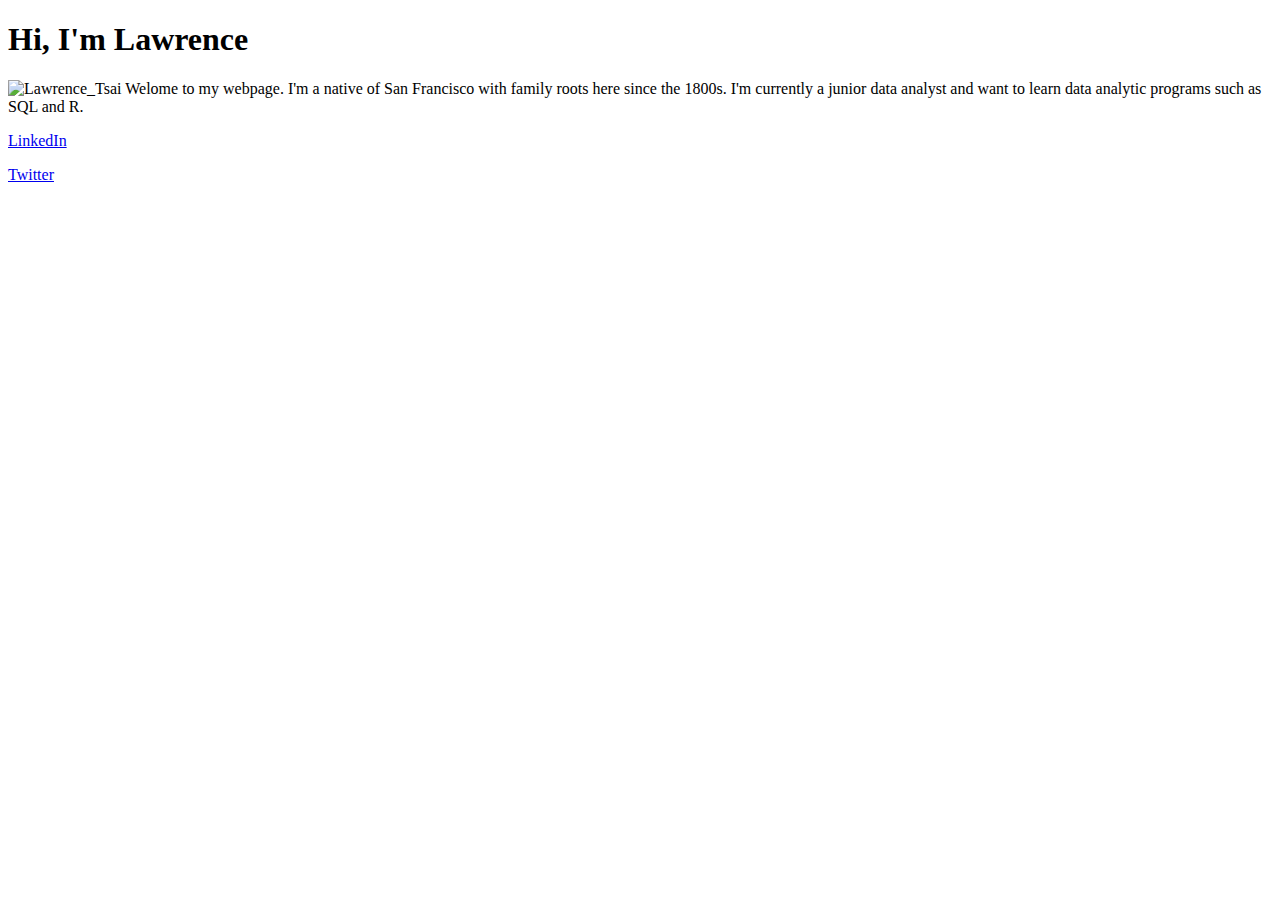
==== index.html @ 559c1f5d "Update index.html" ====
<!DOCTYPE html>
<html lang="en-us">

<head>
		<meta charset = "UTF-8">
		<title>Twitter HW</title>
</head>

<body>
	<h1>Hi, I'm Lawrence</h1>
	<img src="https://www.ceh.org/wp-content/uploads/2013/05/LawrenceT.jpg" alt="Lawrence_Tsai"/>

Welome to my webpage.  I'm a native of San Francisco with family roots here since the 1800s.

I'm currently a junior data analyst and want to learn data analytic programs such as SQL and R.
<p>
	<a target="_blank" href="humid.html">LinkedIn</a>
</p>

<p>
	<a &lt;strong&gt; href="https://twitter.com/PeachTreeDish">Twitter</a>
</p>

</body>


</html>
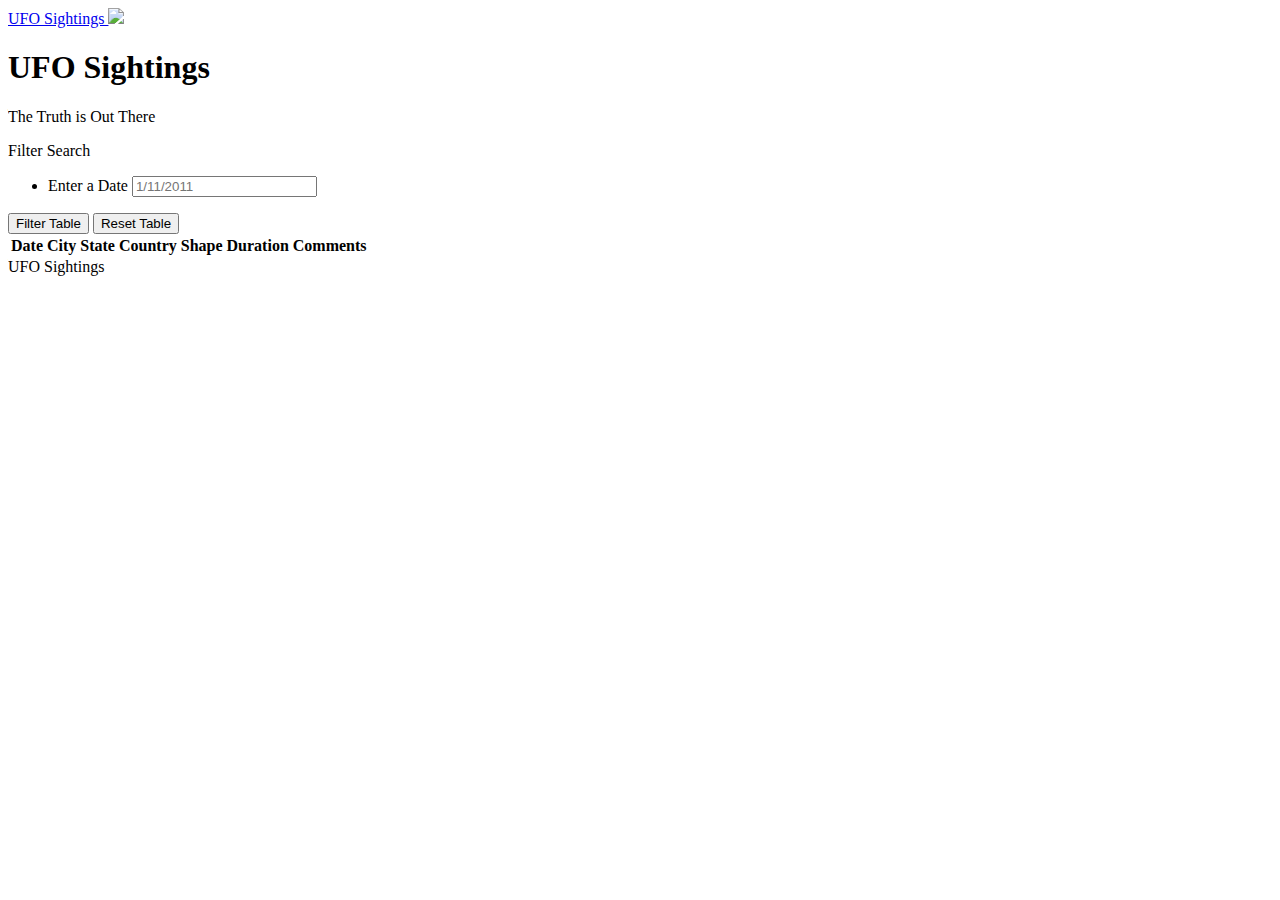
==== commit b3e3f036: "Add files via upload" ====
--- a/index.html
+++ b/index.html
@@ -1,28 +1,80 @@
 <!DOCTYPE html>
-<html lang="en-us">
+<html>
 
 <head>
-		<meta charset = "UTF-8">
-		<title>Twitter HW</title>
+  <meta charset="utf-8">
+  <title>UFO Finder</title>
+  <meta name="viewport" content="width=device-width, initial-scale=1">
+  <link rel="stylesheet" href="https://maxcdn.bootstrapcdn.com/bootswatch/3.3.7/superhero/bootstrap.min.css">
+  <link href="https://fonts.googleapis.com/css?family=Ubuntu" rel="stylesheet">
+  <link rel="stylesheet" href="static/css/style.css">
 </head>
 
 <body>
-	<h1>Hi, I'm Lawrence</h1>
-	<img src="https://www.ceh.org/wp-content/uploads/2013/05/LawrenceT.jpg" alt="Lawrence_Tsai"/>
-
-Welome to my webpage.  I'm a native of San Francisco with family roots here since the 1800s.
-
-I'm currently a junior data analyst and want to learn data analytic programs such as SQL and R.
-<p>
-	<a target="_blank" href="humid.html">LinkedIn</a>
-</p>
-
-<p>
-	<a &lt;strong&gt; href="https://twitter.com/PeachTreeDish">Twitter</a>
-</p>
-
+  <div class="wrapper">
+    <nav class="navbar navbar-default">
+      <div class="container-fluid">
+        <div class="navbar-header">
+          <a class="navbar-brand" href="index.html">UFO Sightings
+            <img class="nav-ufo" src="static/images/ufo.svg">
+          </a>
+        </div>
+      </div>
+    </nav>
+    <div class="hero text-center">
+      <h1>UFO Sightings</h1>
+      <p>The Truth is Out There</p>
+    </div>
+    <div class="container">
+      <div class="row margin-top-50">
+        <div class="col-md-2">
+          <aside class="filters">
+            <div class="panel panel-default">
+              <div class="panel-heading">Filter Search</div>
+              <div class="panel-body">
+                <form>
+                  <div class="form-group">
+                    <ul class="list-group" id="filters">
+                      <li class="filter list-group-item">
+                        <label for="date">Enter a Date</label>
+                        <input class="form-control" id="datetime" type="text" placeholder="1/11/2011">
+                      </li>
+                    </ul>
+                  </div>
+                  <button id="filter-btn" type="submit" class="btn btn-default">Filter Table</button>
+                  <button id="reset-btn" type="reset" class="btn btn-default" >Reset Table</button>
+                </form>
+              </div>
+            </div>
+          </aside>
+        </div>
+        <div class="col-md-10">
+          <div id="table-area" class="">
+            <table id="ufo-table" class="table table-striped">
+              <thead>
+                <tr>
+                  <th class="table-head">Date</th>
+                  <th class="table-head">City</th>
+                  <th class="table-head">State</th>
+                  <th class="table-head">Country</th>
+                  <th class="table-head">Shape</th>
+                  <th class="table-head">Duration</th>
+                  <th class="table-head">Comments</th>
+                </tr>
+              </thead>
+              <tbody></tbody>
+            </table>
+          </div>
+        </div>
+      </div>
+    </div>
+    <footer class="footer">
+      <span class="bottom">UFO Sightings</span>
+    </footer>
+  </div>
+  <script src="https://cdnjs.cloudflare.com/ajax/libs/d3/4.11.0/d3.js"></script>
+  <script src="static/js/data.js"></script>
+  <script src="static/js/app.js"></script>
 </body>
 
-
 </html>
-
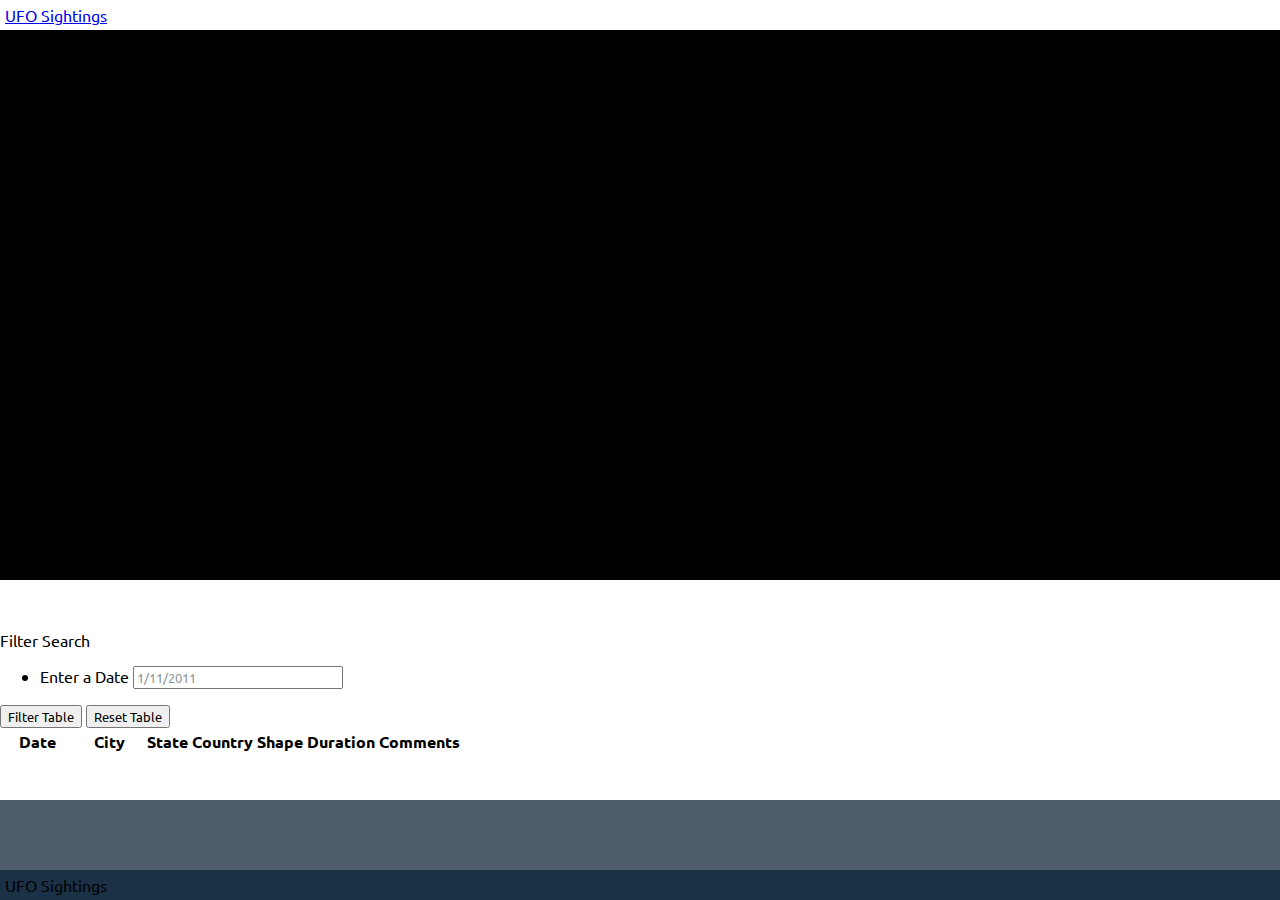
==== commit 378dc3be: "Update index.html" ====
--- a/index.html
+++ b/index.html
@@ -7,7 +7,7 @@
   <meta name="viewport" content="width=device-width, initial-scale=1">
   <link rel="stylesheet" href="https://maxcdn.bootstrapcdn.com/bootswatch/3.3.7/superhero/bootstrap.min.css">
   <link href="https://fonts.googleapis.com/css?family=Ubuntu" rel="stylesheet">
-  <link rel="stylesheet" href="static/css/style.css">
+  <link rel="stylesheet" href="style.css">
 </head>
 
 <body>
--- a/style.css
+++ b/style.css
@@ -0,0 +1,225 @@
+* {
+  box-sizing: border-box;
+  font-family: Ubuntu, sans-serif;
+}
+
+html,
+body {
+  height: 100%;
+  padding: 0;
+  margin: 0;
+}
+
+/* The wrapper contains all of the page's content besides the footer, which is pushed to the bottom of the page */
+.wrapper {
+  position: relative;
+  min-height: 100%;
+  padding-bottom: 130px;
+  overflow: auto;
+}
+
+/* The footer is positioned at the bottom of the page */
+.footer {
+  position: absolute;
+  right: 0;
+  bottom: 0;
+  left: 0;
+  min-height: 100px;
+  background: #4e5d6c;
+}
+
+/* The code styles the text at the bottom of the footer */
+.footer > .bottom {
+  position: absolute;
+  right: 0;
+  bottom: 0;
+  left: 0;
+  padding: 5px;
+  background: #1b3146;
+}
+
+.navbar {
+  padding: 5px;
+  margin: 0;
+}
+
+/* This CSS styles the ufo icon in the navbar */
+.nav-ufo {
+  position: absolute;
+  bottom: 5px;
+  left: 150px;
+  width: 35px;
+  color: white;
+}
+
+/* Adding styles to the aside and filter form */
+.ufo-form {
+  margin-top: 50px;
+}
+
+.filters .panel-body {
+  padding: 0;
+}
+
+.filters {
+  margin-top: 10px;
+}
+
+select {
+  display: block;
+  width: 100%;
+  padding: 8px;
+  color: #8e979f;
+  outline: none;
+}
+
+#table-area th {
+  text-align: center;
+}
+
+#table-area th:first-child,
+#table-area th:nth-child(2),
+#table-area th:nth-child(6) {
+  min-width: 70px;
+}
+
+.loader {
+  margin-top: 50px;
+}
+
+.margin-top-50 {
+  margin-top: 50px;
+}
+
+/* The styles for the parallax */
+.hero {
+  position: relative;
+  height: 550px;
+  padding: 20px;
+  margin: 0;
+  background: black;
+  background-image: url("../images/nasa.jpg");
+  background-attachment: fixed;
+  background-position: bottom center;
+  background-size: cover;
+}
+
+.hero h1 {
+  margin-top: 200px;
+  font-size: 0.1rem;
+  animation: title 1.2s forwards linear;
+}
+
+.hero p {
+  font-size: 2rem;
+  opacity: 0;
+  animation: subtitle 1.2s forwards linear;
+  animation-delay: 1.2s;
+}
+
+/* input placeholder color changes */
+.form-control::-webkit-input-placeholder {
+  /* Chrome/Opera/Safari */
+  color: #8e979f;
+}
+
+.form-control::-moz-placeholder {
+  /* Firefox 19+ */
+  color: #8e979f;
+}
+
+.form-control:-ms-input-placeholder {
+  /* IE 10+ */
+  color: #8e979f;
+}
+
+.form-control:-moz-placeholder {
+  /* Firefox 18- */
+  color: #8e979f;
+}
+
+/* media queries which will only be activated at specific screen sizes */
+@media (max-width: 800px) {
+  #table-area td {
+    font-size: 1em;
+  }
+}
+
+@media (max-width: 500px) {
+  #table-area thead {
+    display: none;
+  }
+
+  #table-area tr td:first-child {
+    font-size: 1.8em;
+    font-weight: bold;
+    background: #1b3146;
+  }
+
+  #table-area tr td:last-child {
+    margin-bottom: 20px;
+  }
+
+  #table-area tr td:last-child::after {
+    display: block;
+    width: 100%;
+    height: 1px;
+    margin-top: 20px;
+    content: " ";
+    background: aliceblue;
+  }
+
+  #table-area td {
+    font-size: 1.25em;
+  }
+
+  #table-area tbody td {
+    display: block;
+    text-align: center;
+  }
+
+  #table-area tbody td::before {
+    display: block;
+    font-size: 1.4em;
+    font-weight: bold;
+    text-align: center;
+    content: attr(data-th);
+  }
+
+  .hero h1 {
+    animation: smaller-title 1.2s forwards linear;
+  }
+}
+
+/* keyframe animations which will be used to animate the title */
+@keyframes title {
+  from {
+    opacity: 0;
+  }
+
+  to {
+    font-size: 7.5rem;
+    opacity: 1;
+  }
+}
+
+@keyframes smaller-title {
+  from {
+    opacity: 0;
+  }
+
+  to {
+    font-size: 5.5rem;
+    opacity: 1;
+  }
+}
+
+@keyframes subtitle {
+  from {
+    opacity: 0;
+  }
+
+  to {
+    opacity: 1;
+  }
+}
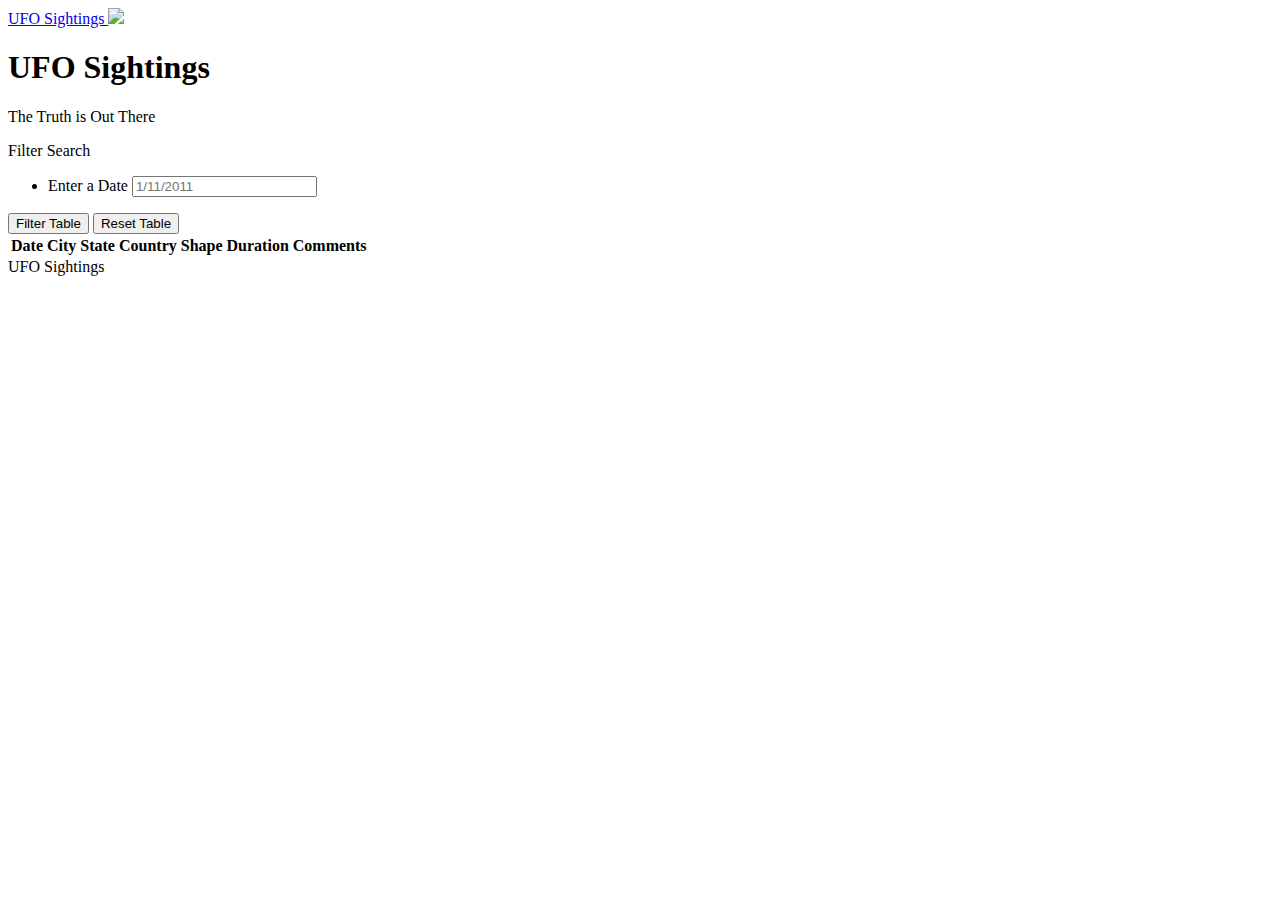
==== commit 6dbe1344: "Update index.html" ====
--- a/index.html
+++ b/index.html
@@ -7,7 +7,7 @@
   <meta name="viewport" content="width=device-width, initial-scale=1">
   <link rel="stylesheet" href="https://maxcdn.bootstrapcdn.com/bootswatch/3.3.7/superhero/bootstrap.min.css">
   <link href="https://fonts.googleapis.com/css?family=Ubuntu" rel="stylesheet">
-  <link rel="stylesheet" href="style.css">
+  <link rel="stylesheet" href="/docs/style.css">
 </head>
 
 <body>
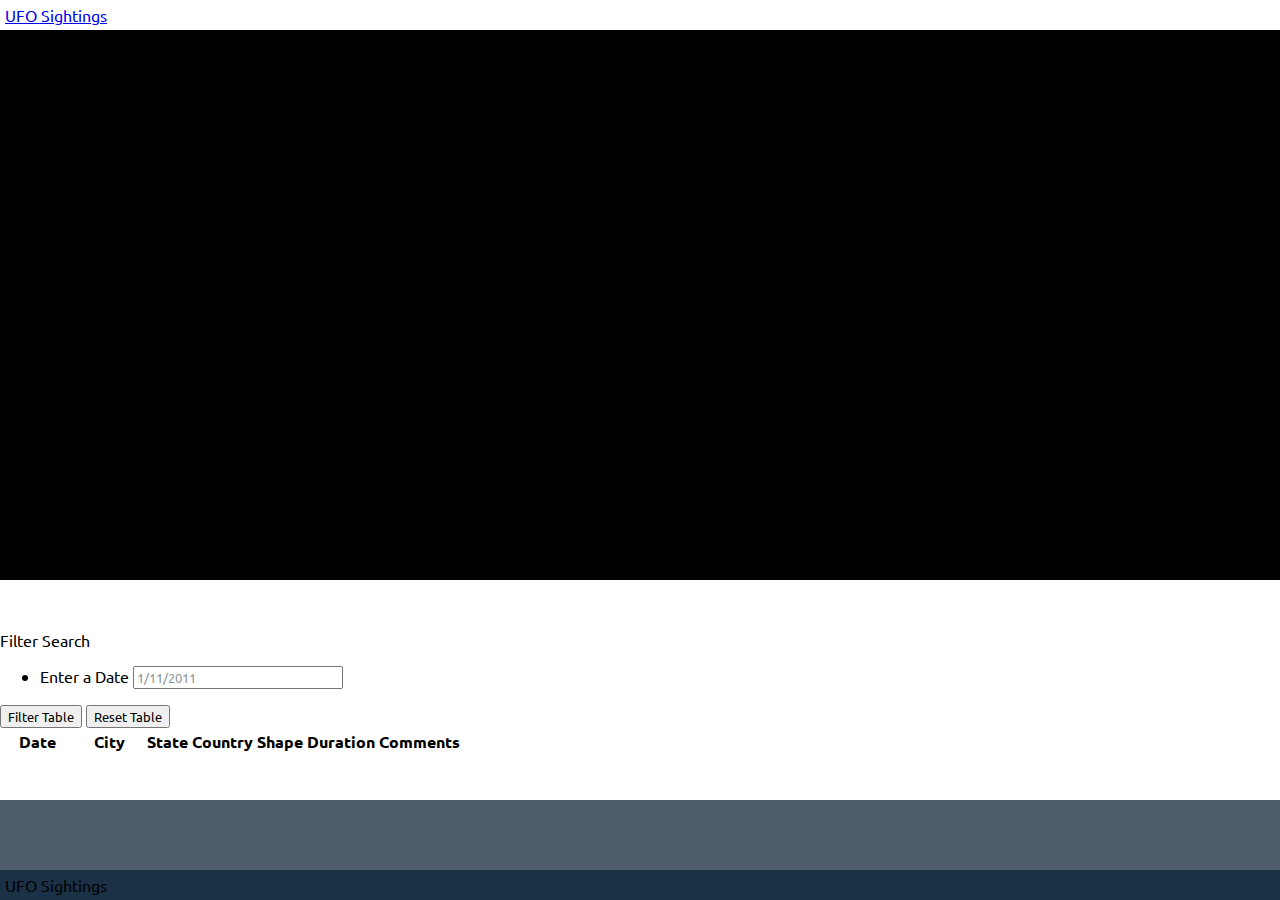
==== commit 47d2c435: "Update index.html" ====
--- a/index.html
+++ b/index.html
@@ -7,7 +7,7 @@
   <meta name="viewport" content="width=device-width, initial-scale=1">
   <link rel="stylesheet" href="https://maxcdn.bootstrapcdn.com/bootswatch/3.3.7/superhero/bootstrap.min.css">
   <link href="https://fonts.googleapis.com/css?family=Ubuntu" rel="stylesheet">
-  <link rel="stylesheet" href="/docs/style.css">
+  <link rel="stylesheet" href="style.css">
 </head>
 
 <body>
--- a/style.css
+++ b/style.css
@@ -0,0 +1,225 @@
+* {
+  box-sizing: border-box;
+  font-family: Ubuntu, sans-serif;
+}
+
+html,
+body {
+  height: 100%;
+  padding: 0;
+  margin: 0;
+}
+
+/* The wrapper contains all of the page's content besides the footer, which is pushed to the bottom of the page */
+.wrapper {
+  position: relative;
+  min-height: 100%;
+  padding-bottom: 130px;
+  overflow: auto;
+}
+
+/* The footer is positioned at the bottom of the page */
+.footer {
+  position: absolute;
+  right: 0;
+  bottom: 0;
+  left: 0;
+  min-height: 100px;
+  background: #4e5d6c;
+}
+
+/* The code styles the text at the bottom of the footer */
+.footer > .bottom {
+  position: absolute;
+  right: 0;
+  bottom: 0;
+  left: 0;
+  padding: 5px;
+  background: #1b3146;
+}
+
+.navbar {
+  padding: 5px;
+  margin: 0;
+}
+
+/* This CSS styles the ufo icon in the navbar */
+.nav-ufo {
+  position: absolute;
+  bottom: 5px;
+  left: 150px;
+  width: 35px;
+  color: white;
+}
+
+/* Adding styles to the aside and filter form */
+.ufo-form {
+  margin-top: 50px;
+}
+
+.filters .panel-body {
+  padding: 0;
+}
+
+.filters {
+  margin-top: 10px;
+}
+
+select {
+  display: block;
+  width: 100%;
+  padding: 8px;
+  color: #8e979f;
+  outline: none;
+}
+
+#table-area th {
+  text-align: center;
+}
+
+#table-area th:first-child,
+#table-area th:nth-child(2),
+#table-area th:nth-child(6) {
+  min-width: 70px;
+}
+
+.loader {
+  margin-top: 50px;
+}
+
+.margin-top-50 {
+  margin-top: 50px;
+}
+
+/* The styles for the parallax */
+.hero {
+  position: relative;
+  height: 550px;
+  padding: 20px;
+  margin: 0;
+  background: black;
+  background-image: url("../images/nasa.jpg");
+  background-attachment: fixed;
+  background-position: bottom center;
+  background-size: cover;
+}
+
+.hero h1 {
+  margin-top: 200px;
+  font-size: 0.1rem;
+  animation: title 1.2s forwards linear;
+}
+
+.hero p {
+  font-size: 2rem;
+  opacity: 0;
+  animation: subtitle 1.2s forwards linear;
+  animation-delay: 1.2s;
+}
+
+/* input placeholder color changes */
+.form-control::-webkit-input-placeholder {
+  /* Chrome/Opera/Safari */
+  color: #8e979f;
+}
+
+.form-control::-moz-placeholder {
+  /* Firefox 19+ */
+  color: #8e979f;
+}
+
+.form-control:-ms-input-placeholder {
+  /* IE 10+ */
+  color: #8e979f;
+}
+
+.form-control:-moz-placeholder {
+  /* Firefox 18- */
+  color: #8e979f;
+}
+
+/* media queries which will only be activated at specific screen sizes */
+@media (max-width: 800px) {
+  #table-area td {
+    font-size: 1em;
+  }
+}
+
+@media (max-width: 500px) {
+  #table-area thead {
+    display: none;
+  }
+
+  #table-area tr td:first-child {
+    font-size: 1.8em;
+    font-weight: bold;
+    background: #1b3146;
+  }
+
+  #table-area tr td:last-child {
+    margin-bottom: 20px;
+  }
+
+  #table-area tr td:last-child::after {
+    display: block;
+    width: 100%;
+    height: 1px;
+    margin-top: 20px;
+    content: " ";
+    background: aliceblue;
+  }
+
+  #table-area td {
+    font-size: 1.25em;
+  }
+
+  #table-area tbody td {
+    display: block;
+    text-align: center;
+  }
+
+  #table-area tbody td::before {
+    display: block;
+    font-size: 1.4em;
+    font-weight: bold;
+    text-align: center;
+    content: attr(data-th);
+  }
+
+  .hero h1 {
+    animation: smaller-title 1.2s forwards linear;
+  }
+}
+
+/* keyframe animations which will be used to animate the title */
+@keyframes title {
+  from {
+    opacity: 0;
+  }
+
+  to {
+    font-size: 7.5rem;
+    opacity: 1;
+  }
+}
+
+@keyframes smaller-title {
+  from {
+    opacity: 0;
+  }
+
+  to {
+    font-size: 5.5rem;
+    opacity: 1;
+  }
+}
+
+@keyframes subtitle {
+  from {
+    opacity: 0;
+  }
+
+  to {
+    opacity: 1;
+  }
+}
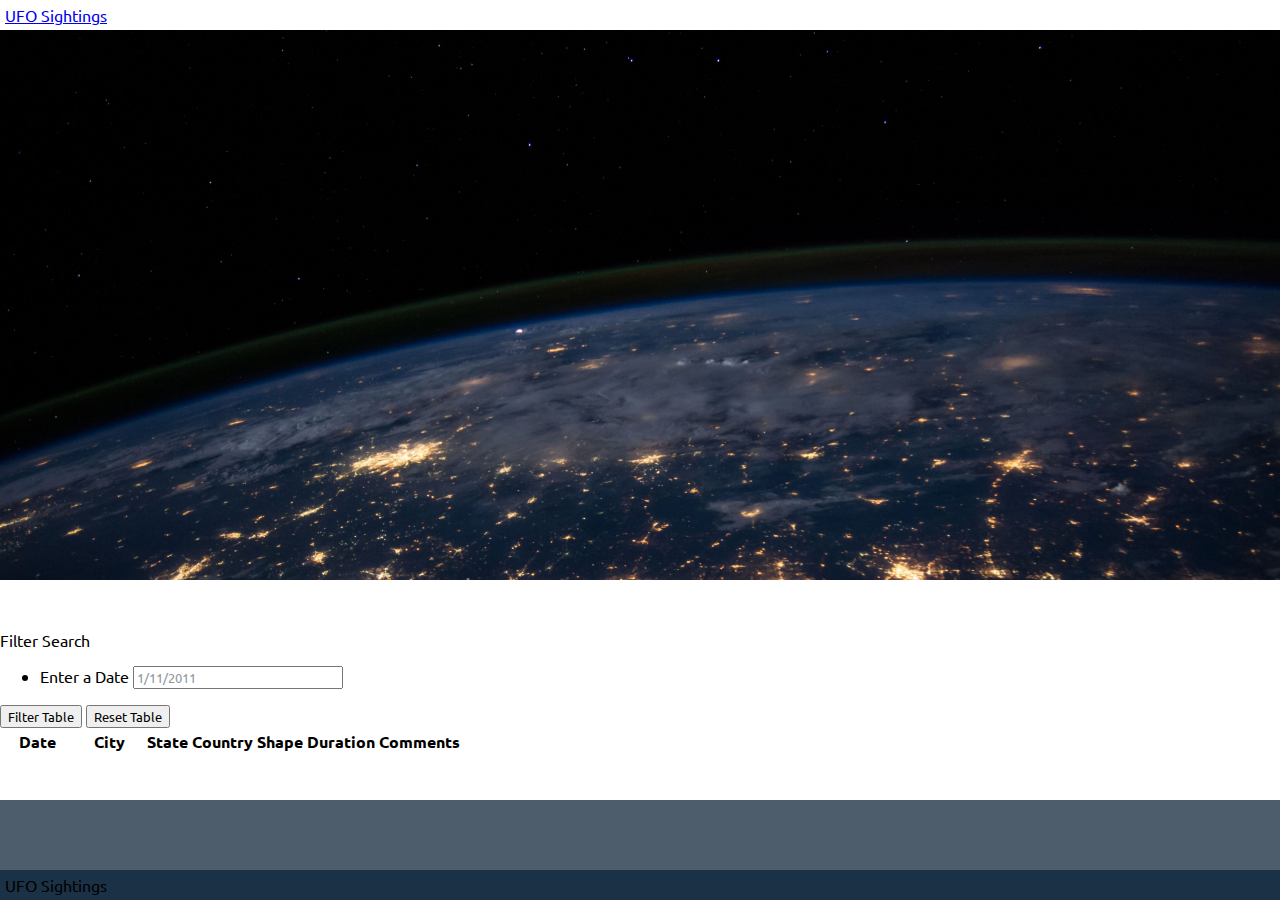
==== commit 58c5186d: "Update index.html" ====
--- a/index.html
+++ b/index.html
@@ -73,8 +73,8 @@
     </footer>
   </div>
   <script src="https://cdnjs.cloudflare.com/ajax/libs/d3/4.11.0/d3.js"></script>
-  <script src="static/js/data.js"></script>
-  <script src="static/js/app.js"></script>
+  <script src="data.js"></script>
+  <script src="app.js"></script>
 </body>
 
 </html>
--- a/style.css
+++ b/style.css
@@ -98,7 +98,7 @@
   padding: 20px;
   margin: 0;
   background: black;
-  background-image: url("../images/nasa.jpg");
+  background-image: url("nasa.jpg");
   background-attachment: fixed;
   background-position: bottom center;
   background-size: cover;
